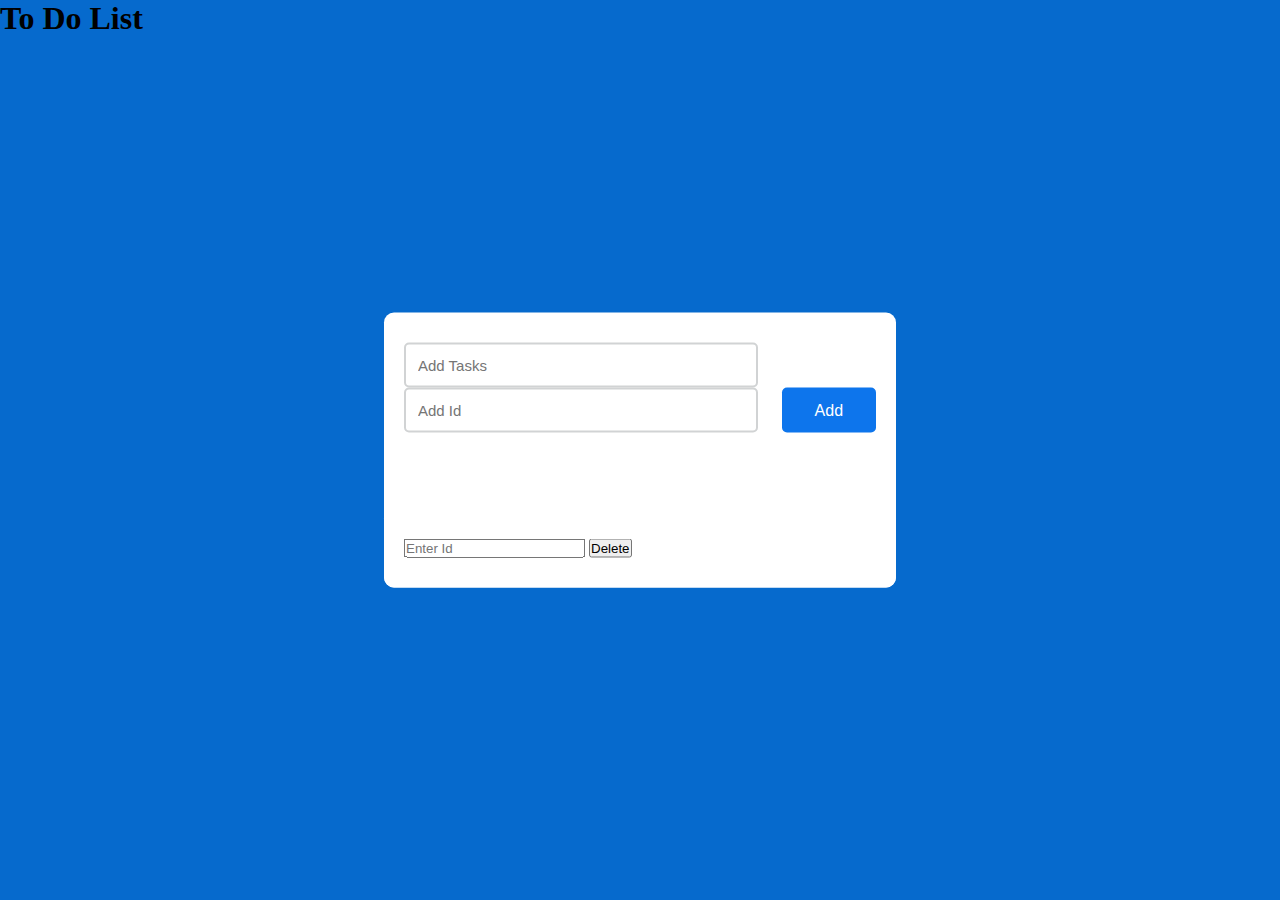
==== proj1/assg3.html @ cac2530c "website assg in new folder" ====
<!DOCTYPE html>
<html>
    <head>
        <title>Asignment 3: To Do List</title>
        <link rel = "stylesheet" type='text/css' href = "des3.css">
    </head>
    <body>
        <h1>To Do List</h1>

        <div class="container">
            <div id="newtask">
                <input type="text" placeholder="Add Tasks" name = "todo">
                <input type="number" placeholder="Add Id" name = "id">
                <button id="sub">Add</button>
            </div>
            <br>
            <br>
            <div id="tasks">
                <input type="number" placeholder="Enter Id" name = "did">
                <button id="del">Delete</button>
            </div>
        </div>

        <script>
            document.querySelector('#sub').onclick = function(){
                if(document.querySelector('#newtask input todo').value.length == 0){
                    alert("Kindly Enter Task Name!!!!")
                }

                else{
                    document.querySelector('#tasks').innerHTML += `
                        <div class="task">
                            <span id="taskname">
                                ${document.querySelector('#newtask input todo').value}
                                ${document.querySelector('#newtask input id')}
                            </span>
                            <button class="delete">
                                <i class="far fa-trash-alt"></i>
                            </button>
                        </div>
                    `;
                }
            }

            document.querySelector('#del').onclick = function(){
                var current_tasks = document.querySelectorAll(".delete");
                    for(var i=0; i<current_tasks.length; i++){
                        current_tasks[i].onclick = function(){
                            this.parentNode.remove();
                        }
                    }
            }
        </script>

    </body>
</html>
---- proj1/des3.css ----
*,
*:before,
*:after{
    padding: 0;
    margin: 0;
    box-sizing: border-box;
}
body{
    height: 100vh;
    background: #066acd;
}
.container{
    width: 40%;
    top: 50%;
    left: 50%;
    background: white;
    border-radius: 10px;
    min-width: 450px;
    position: absolute;
    min-height: 100px;
    transform: translate(-50%,-50%);
}
#newtask{
    position: relative;
    padding: 30px 20px;
}
#newtask input{
    width: 75%;
    height: 45px;
    padding: 12px;
    color: #111111;
    font-weight: 500;
    position: relative;
    border-radius: 5px;
    font-family: 'Poppins',sans-serif;
    font-size: 15px;
    border: 2px solid #d1d3d4;
}

#newtask input:focus{
    outline: none;
    border-color: #0d75ec;
}
#newtask button{
    position: relative;
    float: right;
    font-weight: 500;
    font-size: 16px;
    background-color: #0d75ec;
    border: none;
    color: #ffffff;
    cursor: pointer;
    outline: none;
    width: 20%;
    height: 45px;
    border-radius: 5px;
    font-family: 'Poppins',sans-serif;
}
#tasks{
    border-radius: 10px;
    width: 100%;
    position: relative;
    background-color: #ffffff;
    padding: 30px 20px;
    margin-top: 10px;
}

.task{
    border-radius: 5px;
    align-items: center;
    justify-content: space-between;
    border: 1px solid #939697;
    cursor: pointer;
    background-color: #c5e1e6;
    height: 50px;
    margin-bottom: 8px;
    padding: 5px 10px;
    display: flex;
}

.task span{
    font-family: 'Poppins',sans-serif;
    font-size: 15px;
    font-weight: 400;
}
.task button{
    background-color: #6583e5;
    color: #ffffff;
    border: none;
    cursor: pointer;
    outline: none;
    height: 100%;
    width: 40px;
    border-radius: 5px;
}
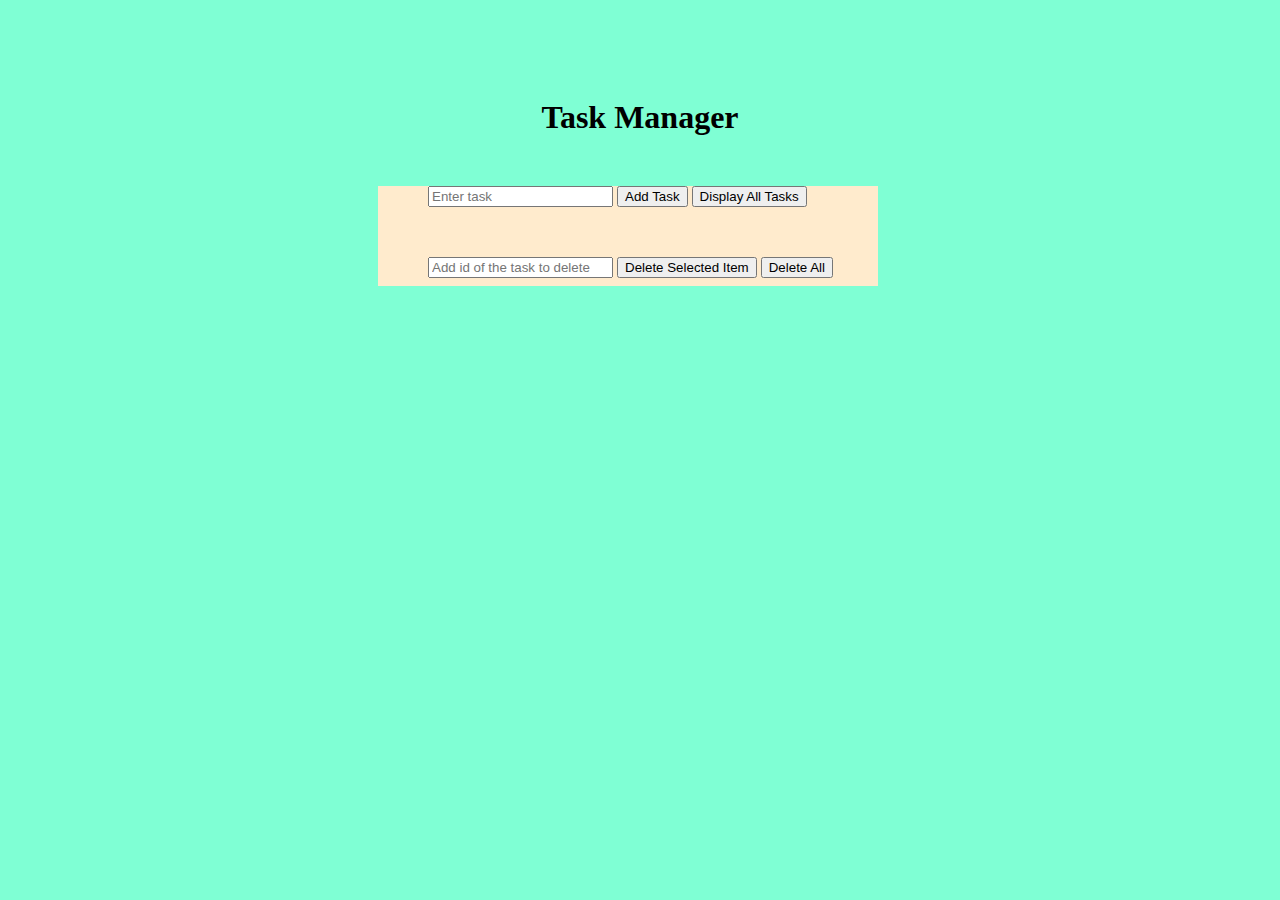
==== commit ecbd5bce: "added api for assg3" ====
--- a/proj1/assg3.html
+++ b/proj1/assg3.html
@@ -1,56 +1,96 @@
 <!DOCTYPE html>
 <html>
-    <head>
-        <title>Asignment 3: To Do List</title>
-        <link rel = "stylesheet" type='text/css' href = "des3.css">
-    </head>
-    <body>
-        <h1>To Do List</h1>
+<head>
+  <title>Task Manager</title>
+  <link rel='stylesheet' type='text/css' href='des3.css'>
+</head>
+<body>
+  <h1 style = "text-align: center;">Task Manager</h1>
 
-        <div class="container">
-            <div id="newtask">
-                <input type="text" placeholder="Add Tasks" name = "todo">
-                <input type="number" placeholder="Add Id" name = "id">
-                <button id="sub">Add</button>
-            </div>
-            <br>
-            <br>
-            <div id="tasks">
-                <input type="number" placeholder="Enter Id" name = "did">
-                <button id="del">Delete</button>
-            </div>
-        </div>
+  <div id ="functions">
+    <div>
+      <input type="text" id="taskInput" placeholder="Enter task">
+      <button id = "addtask" onclick="addTask()">Add Task</button>
+      <button id = "displaytask">Display All Tasks</button>
+    </div>
+    <div>
+      <input type="text" id = "idel" placeholder="Add id of the task to delete">
+      <button id = "delsel">Delete Selected Item</button>
+      <button id = "deletealltasks" onclick="deleteAll()">Delete All</button>
+    </div>
+  </div>
 
-        <script>
-            document.querySelector('#sub').onclick = function(){
-                if(document.querySelector('#newtask input todo').value.length == 0){
-                    alert("Kindly Enter Task Name!!!!")
-                }
+  <ul id="taskList"></ul>
 
-                else{
-                    document.querySelector('#tasks').innerHTML += `
-                        <div class="task">
-                            <span id="taskname">
-                                ${document.querySelector('#newtask input todo').value}
-                                ${document.querySelector('#newtask input id')}
-                            </span>
-                            <button class="delete">
-                                <i class="far fa-trash-alt"></i>
-                            </button>
-                        </div>
-                    `;
-                }
-            }
+  <script>
 
-            document.querySelector('#del').onclick = function(){
-                var current_tasks = document.querySelectorAll(".delete");
-                    for(var i=0; i<current_tasks.length; i++){
-                        current_tasks[i].onclick = function(){
-                            this.parentNode.remove();
-                        }
-                    }
-            }
-        </script>
+    let tasks = [];
+    var ctr = 0;
 
-    </body>
-</html>+  fetch('https://jsonplaceholder.typicode.com/todos%27')
+  .then((response) => {
+    if (!response.ok) {
+      throw new Error('Network response was not OK');
+    }
+    return response.json();
+  })
+  .then((data) => {
+    data.forEach((item)=>{
+      tasks.push({id:ctr,txt:`task:item.data`});
+      ctr++;
+    })
+    console.log(data);
+  })
+  .catch(error => {
+    // Handle any errors that occurred during the fetch request
+    console.log('Error:', error.message);
+  });
+
+    function addTask() {
+      const taskInput = document.getElementById("taskInput");
+      const task = taskInput.value.trim();
+      if (task !== "") {
+        const taskId = ctr;
+        tasks.push({task: task });
+        const taskList = document.getElementById("taskList");
+        const listItem = document.createElement("li");
+        listItem.setAttribute('id', 'lis'+ ctr++)
+        listItem.innerHTML = `Task: ${task}`;
+        taskList.appendChild(listItem);
+        taskInput.value = "";
+      }
+    }
+
+    document.querySelector("#delsel").addEventListener("click", function(){
+      const tasktodelete = document.querySelector("#idel");
+      const t2d = tasktodelete.value.trim();
+      const td = parseInt(t2d, 10);
+      var identifier = '#lis' + td;
+      tasks.splice(td, 1);
+      ctr -= 1;
+      tasktodelete.value = "";
+      const taskList = document.getElementById("taskList");
+      taskList.innerHTML = "";
+      displayAllTasks();
+    });
+
+    function deleteAll() {
+        const taskList = document.getElementById("taskList");
+        taskList.innerHTML = "";
+        tasks = [];
+        ctr = 0;
+    }
+
+    function displayAllTasks() {
+      const taskList = document.getElementById("taskList");
+      taskList.innerHTML = "";
+
+      tasks.forEach(task => {
+        const listItem = document.createElement("li");
+        listItem.innerHTML = `Task: ${task.task}`;
+        taskList.appendChild(listItem);
+      });
+    }
+  </script>
+</body>
+</html>
--- a/proj1/des3.css
+++ b/proj1/des3.css
@@ -1,95 +1,20 @@
-*,
-*:before,
-*:after{
-    padding: 0;
-    margin: 0;
-    box-sizing: border-box;
-}
-body{
-    height: 100vh;
-    background: #066acd;
-}
-.container{
-    width: 40%;
-    top: 50%;
-    left: 50%;
-    background: white;
-    border-radius: 10px;
-    min-width: 450px;
-    position: absolute;
-    min-height: 100px;
-    transform: translate(-50%,-50%);
-}
-#newtask{
-    position: relative;
-    padding: 30px 20px;
-}
-#newtask input{
-    width: 75%;
-    height: 45px;
-    padding: 12px;
-    color: #111111;
-    font-weight: 500;
-    position: relative;
-    border-radius: 5px;
-    font-family: 'Poppins',sans-serif;
-    font-size: 15px;
-    border: 2px solid #d1d3d4;
+body {
+    background-color: aquamarine;
+    padding: 70px;
 }
 
-#newtask input:focus{
-    outline: none;
-    border-color: #0d75ec;
-}
-#newtask button{
-    position: relative;
-    float: right;
-    font-weight: 500;
-    font-size: 16px;
-    background-color: #0d75ec;
-    border: none;
-    color: #ffffff;
-    cursor: pointer;
-    outline: none;
-    width: 20%;
-    height: 45px;
-    border-radius: 5px;
-    font-family: 'Poppins',sans-serif;
-}
-#tasks{
-    border-radius: 10px;
-    width: 100%;
-    position: relative;
-    background-color: #ffffff;
-    padding: 30px 20px;
-    margin-top: 10px;
+#functions{
+    margin-left: 300px;
+    background-color: blanchedalmond;
+    width: 500px;
+    height: 100px;
 }
 
-.task{
-    border-radius: 5px;
-    align-items: center;
-    justify-content: space-between;
-    border: 1px solid #939697;
-    cursor: pointer;
-    background-color: #c5e1e6;
-    height: 50px;
-    margin-bottom: 8px;
-    padding: 5px 10px;
-    display: flex;
+#functions div{
+    margin-left: 50px;
+    margin-top: 50px;
 }
 
-.task span{
-    font-family: 'Poppins',sans-serif;
-    font-size: 15px;
-    font-weight: 400;
-}
-.task button{
-    background-color: #6583e5;
-    color: #ffffff;
-    border: none;
-    cursor: pointer;
-    outline: none;
-    height: 100%;
-    width: 40px;
-    border-radius: 5px;
+#taskList{
+    margin-left: 300px;
 }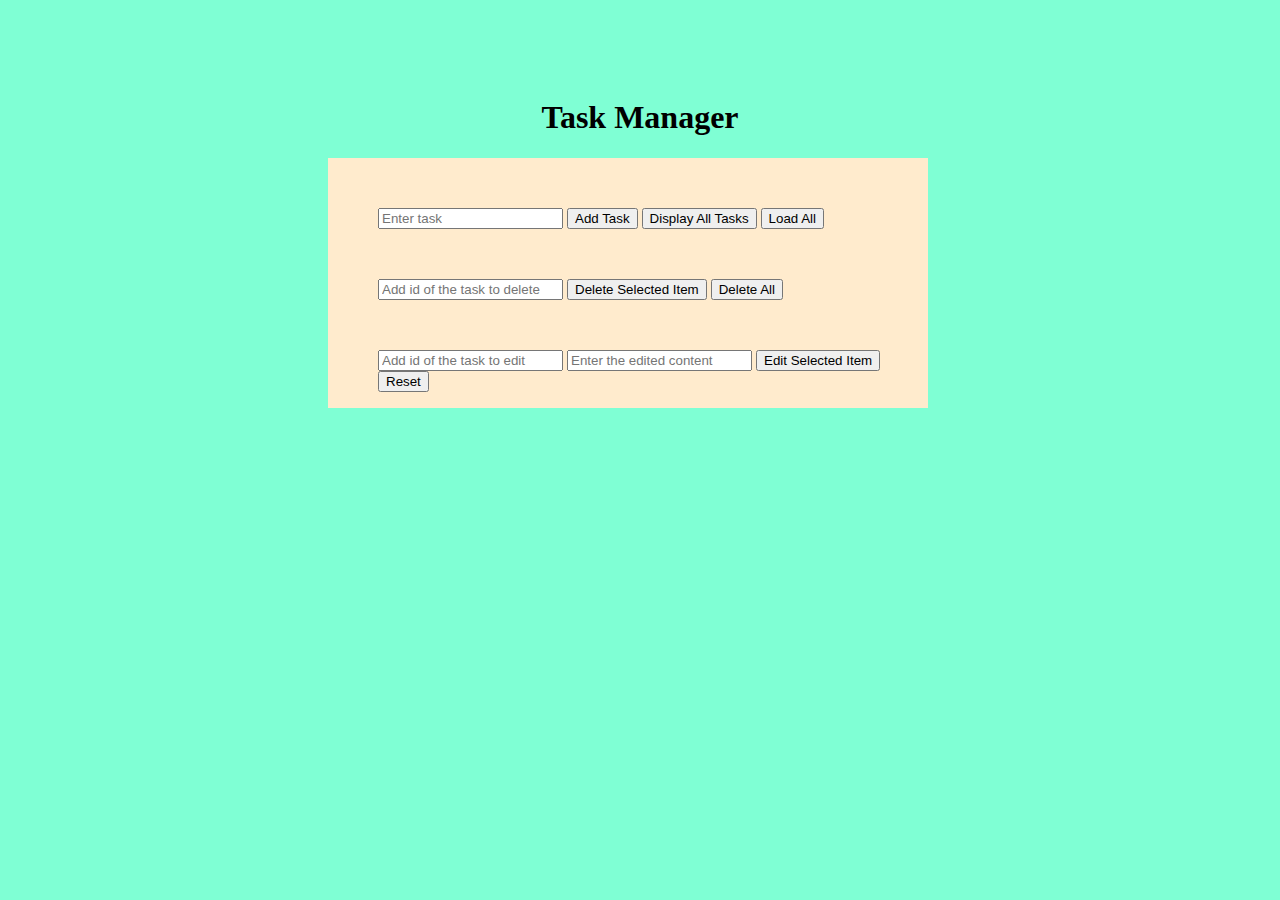
==== commit 1bd82452: "changed assg3" ====
--- a/proj1/assg3.html
+++ b/proj1/assg3.html
@@ -11,12 +11,19 @@
     <div>
       <input type="text" id="taskInput" placeholder="Enter task">
       <button id = "addtask" onclick="addTask()">Add Task</button>
-      <button id = "displaytask">Display All Tasks</button>
-    </div>
+      <button id = "displaytask" onclick="displayAllTasks()">Display All Tasks</button>
+      <button id = "loadall" onclick="loadAll()">Load All</button>
+     </div>
     <div>
       <input type="text" id = "idel" placeholder="Add id of the task to delete">
       <button id = "delsel">Delete Selected Item</button>
       <button id = "deletealltasks" onclick="deleteAll()">Delete All</button>
+    </div>
+    <div>
+      <input type="text" id = "idedit" placeholder="Add id of the task to edit">
+      <input type="text" id = "edit" placeholder="Enter the edited content">
+      <button id = "editsel">Edit Selected Item</button>
+      <button id = "reset">Reset</button>
     </div>
   </div>
 
@@ -26,36 +33,54 @@
 
     let tasks = [];
     var ctr = 0;
-
-  fetch('https://jsonplaceholder.typicode.com/todos%27')
-  .then((response) => {
-    if (!response.ok) {
-      throw new Error('Network response was not OK');
+    var res = "";
+    var resid = 0;
+    fetch('https://jsonplaceholder.typicode.com/todos')
+    .then((response) => {
+        if (!response.ok) {
+          throw new Error('Network response was not OK');
+        }
+        return response.json();
+      })
+      .then((data) => {
+        data.forEach((item)=>{
+          tasks.push({task:`${item.title}`});
+          ctr++;
+        })
+        console.log(data);
+      })
+      .catch(error => {
+        console.log('Error:', error.message);
+      });
+    function loadAll(){
+    fetch('https://jsonplaceholder.typicode.com/todos')
+    .then((response) => {
+        if (!response.ok) {
+          throw new Error('Network response was not OK');
+        }
+        return response.json();
+      })
+      .then((data) => {
+        data.forEach((item)=>{
+          tasks.push({task:`${item.title}`});
+          ctr++;
+        })
+        console.log(data);
+      })
+      .catch(error => {
+        console.log('Error:', error.message);
+      });
     }
-    return response.json();
-  })
-  .then((data) => {
-    data.forEach((item)=>{
-      tasks.push({id:ctr,txt:`task:item.data`});
-      ctr++;
-    })
-    console.log(data);
-  })
-  .catch(error => {
-    // Handle any errors that occurred during the fetch request
-    console.log('Error:', error.message);
-  });
 
     function addTask() {
       const taskInput = document.getElementById("taskInput");
       const task = taskInput.value.trim();
       if (task !== "") {
-        const taskId = ctr;
-        tasks.push({task: task });
+        ctr++;
+        tasks.push({task: task});
         const taskList = document.getElementById("taskList");
         const listItem = document.createElement("li");
-        listItem.setAttribute('id', 'lis'+ ctr++)
-        listItem.innerHTML = `Task: ${task}`;
+        listItem.innerHTML = `task: ${task}`;
         taskList.appendChild(listItem);
         taskInput.value = "";
       }
@@ -65,13 +90,14 @@
       const tasktodelete = document.querySelector("#idel");
       const t2d = tasktodelete.value.trim();
       const td = parseInt(t2d, 10);
-      var identifier = '#lis' + td;
-      tasks.splice(td, 1);
-      ctr -= 1;
-      tasktodelete.value = "";
-      const taskList = document.getElementById("taskList");
-      taskList.innerHTML = "";
-      displayAllTasks();
+      if(td < ctr){
+        tasks.splice(td, 1);
+        ctr -= 1;
+        tasktodelete.value = "";
+        const taskList = document.getElementById("taskList");
+        taskList.innerHTML = "";
+        displayAllTasks();
+      }
     });
 
     function deleteAll() {
@@ -81,13 +107,36 @@
         ctr = 0;
     }
 
+    document.querySelector("#editsel").addEventListener("click", function(){
+      const tasktoedit = document.querySelector("#idedit");
+      const t2e = tasktoedit.value.trim();
+      const edited = document.querySelector("#edit");
+      const ed = edited.value.trim();
+      const te = parseInt(t2e,10);
+      res = tasks[te].task;
+      tasks[te].task = ed;
+      resid = te;
+      tasktoedit.value = "";
+      edited.value = "";
+      const taskList = document.getElementById("taskList");
+      taskList.innerHTML = "";
+      displayAllTasks();
+    });
+
+    document.querySelector("#reset").addEventListener("click",function(){
+      tasks[resid].task = res;
+      const taskList = document.getElementById("taskList");
+      taskList.innerHTML = "";
+      displayAllTasks();
+    });
+
     function displayAllTasks() {
       const taskList = document.getElementById("taskList");
       taskList.innerHTML = "";
 
       tasks.forEach(task => {
         const listItem = document.createElement("li");
-        listItem.innerHTML = `Task: ${task.task}`;
+        listItem.innerHTML = `task: ${task.task}`;
         taskList.appendChild(listItem);
       });
     }
--- a/proj1/des3.css
+++ b/proj1/des3.css
@@ -4,17 +4,35 @@
 }
 
 #functions{
-    margin-left: 300px;
+    margin-left: 250px;
     background-color: blanchedalmond;
-    width: 500px;
-    height: 100px;
+    width: 600px;
+    height: 200px;
+    padding-top: 50px;
 }
 
 #functions div{
     margin-left: 50px;
-    margin-top: 50px;
+    margin-bottom: 50px;
 }
 
 #taskList{
-    margin-left: 300px;
+    margin-left: 100px;
+}
+
+li {
+    font-family: 'Cambria';
+    background-color: white;
+    margin-top: 10px;
+    border-radius: 5px;
+    border: 2px solid rgb(21, 19, 19);
+    box-shadow: 3px;
+    text-align: left;
+    text-indent: 50px;
+    width: 850px;
+}
+
+li:hover {
+    background-color: darkorchid;
+    color: white;
 }